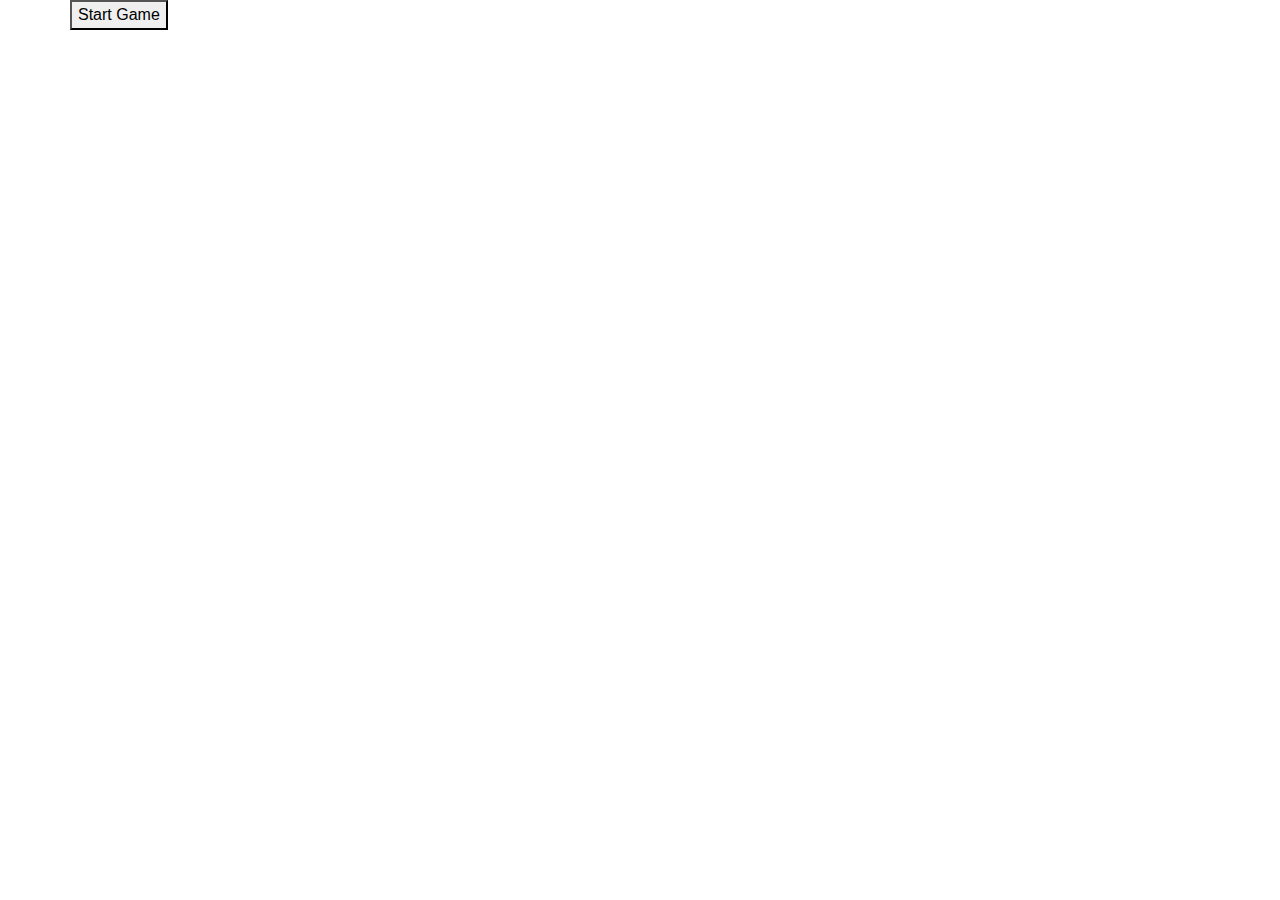
==== WebSite1/playGame.html @ 26c00719 "add playGame+js" ====
﻿<!DOCTYPE html>
<html>
<head>
    <meta charset="utf-8" />
    <title>The Movie Game</title>
    <script src="movies.js"></script>
    <script src="posters.js"></script>
    <script src="moviesUtils.js"></script>
    <script src="utils.js"></script>
    <link href="StyleSheet.css" rel="stylesheet" />

    <!--//boot-->
    <link rel="stylesheet" href="https://maxcdn.bootstrapcdn.com/bootstrap/4.4.1/css/bootstrap.min.css">
    <meta name="viewport" content="width=device-width, initial-scale=1">
    <script src="https://ajax.googleapis.com/ajax/libs/jquery/3.4.1/jquery.min.js"></script>
    <script src="https://cdnjs.cloudflare.com/ajax/libs/popper.js/1.16.0/umd/popper.min.js"></script>
    <script src="https://maxcdn.bootstrapcdn.com/bootstrap/4.4.1/js/bootstrap.min.js"></script>

    <script>


        countergames = 0;
        function play() {
            // start your code here and work on the movies array
            points = 0;
            strikes = 0;
            calibration(points, strikes)
            if (countergames == 0) {
                arrGenres = CreateArrGenres()
            }
            countergames++;
            //הגרלת  שם סרט
            randomMovie = [];
            randomMovie = ShowMovie();
            wrongGenres = [];
            wrongGenres = wrongGenres2(randomMovie);
            console.log(randomMovie);
            console.log(wrongGenres);
            answers = createAnswer(randomMovie, wrongGenres);
            console.log(answers);
            var copyOfAnswer = answers.slice();
            console.log(copyOfAnswer);
            printAnswer(copyOfAnswer);
        }
        //Create Arr Genres no reapet
        function CreateArrGenres() {
            arrGenres1 = [];
            for (var i = 0; i < movies.length; i++) {
                for (var j = 0; j < movies[i].genres.length; j++) {
                    counter = 0;
                    for (var k = 0; k < arrGenres1.length; k++) {
                        if (movies[i].genres[j].name != arrGenres1[k]) {
                            counter++;
                        }
                    }
                    if (counter == arrGenres1.length) {
                        arrGenres1[length++] = movies[i].genres[j].name;
                    }
                }
            }
            return arrGenres1;
        }
        //calibration points and strikes
        function calibration(points, strikes) {
            str = ""
            str += "<div id='points' class='col-6'>";
            str += "<h3 class='big' id='special'> Your Score:" + points + "</h3>";
            str += "</div>";
            str += "<div id='strikes' class='col-6'>";
            str += "<h3 class='big'> Your strikes:" + strikes + "</h3>";
            str += "</div>";
            writeToDiv("ph3", str, true);
        }
        //show random movie
        function ShowMovie() {
            let randomMovie = movies[Math.floor(Math.random() * movies.length)];
            var str = "";
            str += "<h1 class='change'>  " + randomMovie.original_title + "</h1>";
            str += '<img src=" ' + randomMovie.poster_path + '">';
            str += "<h3>" + question.questionName + "</h3>";
            writeToDiv("ph1", str, true);
            return (randomMovie);
        }
        //create wrong geners array
        function wrongGenres2(rand) {
            wrongGenres = [];
            for (var i = 0; i < arrGenres.length; i++) {
                var seen = false;
                for (var j = 0; j < rand.genres.length; j++) {
                    if (rand.genres[j].name == arrGenres[i]) {
                        seen = true;
                        break;
                    }
                }
                if (seen == false) {
                    wrongGenres.push(arrGenres[i]);
                }
            }
            return wrongGenres;
        }
        //random 3 index from wrong array
        function createAnswer(rand, wrong) {
            check = false;
            let num;
            let already = [];
            let start = 0, end = wrong.length;
            for (var i = 0; i < 3;) {
                num = (Math.random() * (end - start) + start) ^ 0;
                check = false;
                for (var j = 0; j < already.length; j++) {
                    if (already[j] == num) {
                        check = true;
                        break;
                    }
                }
                if (check == false) {
                    already[i] = num;
                    i++;
                }
            }
            temp = crate4Answer(already);
            return temp;
        }
        //create array with 4 answer-one good 3 no
        function crate4Answer(already) {
            var arr4Answers = [];
            arr4Answers[0] = randomMovie.genres[Math.floor(Math.random() * randomMovie.genres.length)].name;
            arr4Answers[1] = wrongGenres[already[0]];
            arr4Answers[2] = wrongGenres[already[1]];
            arr4Answers[3] = wrongGenres[already[2]];
            return arr4Answers;
        }
        //mix the array with answer
        function mixing() {
            return answers.sort(function (a, b) { return 0.5 - Math.random() });
        }
        //save the index
        function findIndex(temp, copyOfAnswer) {
            for (var i = 0; i < temp.length; i++) {
                if (temp[i] == copyOfAnswer[0])
                    return i;
            }
        }
        //create object
        question = {
            questionName: "What is the genre of the movie?",
            answer: mixing,
            indexRight: findIndex
        }
        //print answer
        function printAnswer(copyOfAnswer) {
            arrQus = question.answer();
            console.log(arrQus);
            str = "";
            for (var i = 0; i < arrQus.length; i++) {
                if (i == question.indexRight(arrQus, copyOfAnswer)) {
                    str += "<button class='unvisable '  onclick='RightAnswer(this)'>" + arrQus[i] + "</button>"
                }
                else {
                    str += "<button class='unvisable ' onclick='WrongAnswer(this)'>" + arrQus[i] + "</button>"
                }
            }
            writeToDiv("ph2", str, true);
        }
        //increase points
        function RightAnswer(button) {
            points++;
            calibration(points, strikes);
            disabledButton();
            printButtonNext();
        }
        //increase strikes
        function WrongAnswer(button) {
            strikes++;
            calibration(points, strikes);
            printButtonNext();
            if (strikes == 5) {
                disabledButton();
                document.getElementsByClassName("unvisable");//deleteStartButton
                document.getElementById("NextQuestion").disabled = true;//deleteNextButton
                alert("Game Over");
            }
            disabledButton();
        }
        //disabled all Buttons
        function disabledButton() {
            let deleteButton = document.getElementsByClassName("unvisable");
            for (let i = 0; i < deleteButton.length; i++) {
                deleteButton[i].disabled = true;
            }
        }
        //function for next Question buttom
        function NextQuestion(button) {
            //הגרלת  שם סרט
            randomMovie = [];
            randomMovie = ShowMovie();
            wrongGenres = wrongGenres2(randomMovie);
            answers = createAnswer(randomMovie, wrongGenres);
            var copyOfAnswer = answers.slice();
            printAnswer(copyOfAnswer);
            document.getElementById("NextQuestion").disabled = true;
        }
        //print button next question
        function printButtonNext() {
            str = "";
            str += "<button id='NextQuestion'  onclick='NextQuestion(this)'> Next Question </button>";
            writeToDiv("ph4", str, true);

        }
    </script>
</head>
<body onload="init()">
    <div class="container">
        <div class="row">
            <button onclick="play()" id="startPlay">Start Game</button>
        </div>
        <div id="ph1" class="row"></div>
        <div id="ph2" class="row"></div>
        <div id="ph4" class="row"></div>
        <div id="ph3" class="row"></div>
    </div>
</body>
</html>
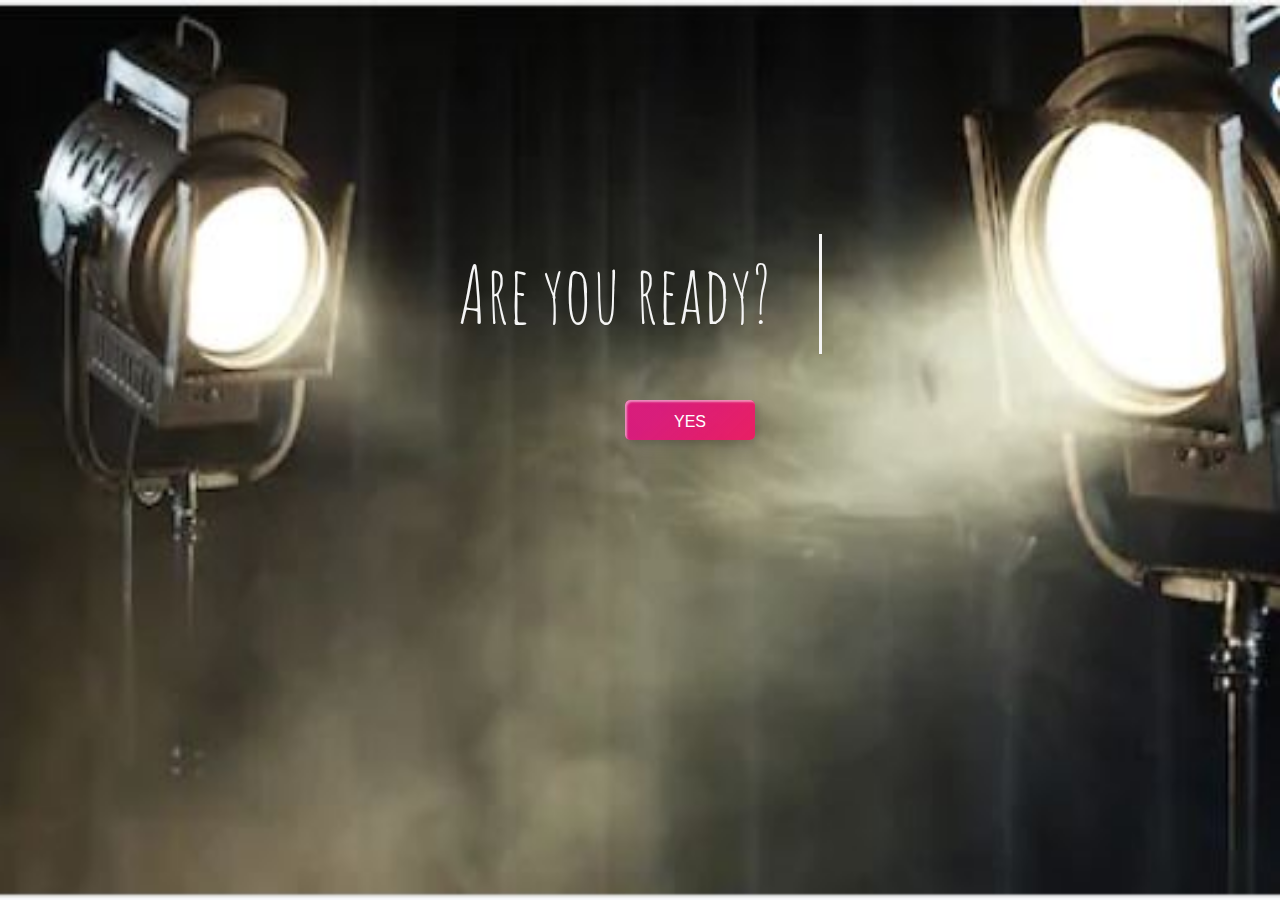
==== commit 120f59e4: "add button start" ====
--- a/WebSite1/playGame.html
+++ b/WebSite1/playGame.html
@@ -3,12 +3,15 @@
 <head>
     <meta charset="utf-8" />
     <title>The Movie Game</title>
+    <!-- font link -->
+    <link href="https://fonts.googleapis.com/css2?family=Amatic+SC:wght@700&amp;display=swap" rel="stylesheet">
+    <link href="https://fonts.googleapis.com/css?family=Roboto:300,400,900|Oswald:300,400,700" rel="stylesheet">
     <script src="movies.js"></script>
     <script src="posters.js"></script>
     <script src="moviesUtils.js"></script>
     <script src="utils.js"></script>
     <link href="StyleSheet.css" rel="stylesheet" />
-
+    <link href="beforeStart.css" rel="stylesheet" />
     <!--//boot-->
     <link rel="stylesheet" href="https://maxcdn.bootstrapcdn.com/bootstrap/4.4.1/css/bootstrap.min.css">
     <meta name="viewport" content="width=device-width, initial-scale=1">
@@ -211,9 +214,17 @@
 </head>
 <body onload="init()">
     <div class="container">
-        <div class="row">
-            <button onclick="play()" id="startPlay">Start Game</button>
-        </div>
+        
+            <div class="row wrapper1">
+                <div class="typing-demo">
+                    Are you ready?
+                </div>
+            </div>
+            <div class="row forButton">
+                <button class="custom-btn btn-13" onclick="play()" id="startPlay">YES</button>
+                <!--<button data-id="btnStart" class="btn btnstart" onclick="play()" id="startPlay"><span>YES</span></button>-->
+            </div>
+        
         <div id="ph1" class="row"></div>
         <div id="ph2" class="row"></div>
         <div id="ph4" class="row"></div>
--- a/WebSite1/beforeStart.css
+++ b/WebSite1/beforeStart.css
@@ -0,0 +1,110 @@
+﻿.wrapper1 {
+    
+    display: flex;
+    align-items: center;
+    justify-content: center;
+    position: relative;
+    
+    top: 234px;
+}
+
+.typing-demo {
+    width: 14ch;
+    animation: typing 2s steps(14), blink .5s step-end infinite alternate;
+    white-space: nowrap;
+    overflow: hidden;
+    border-right: 3px solid;
+   
+    font-family: 'Amatic SC', monospace,Calibri;
+    font-size: 80px;
+    color:whitesmoke;
+}
+
+@keyframes typing {
+    from {
+        width: 0
+    }
+}
+
+@keyframes blink {
+    50% {
+        border-color: transparent
+    }
+}
+
+.row.forButton {
+
+    /* margin: 0 auto; */
+    text-align: center;
+    padding-left: 50%;
+    padding-top: 280px;
+}
+/*start button*/
+button {
+    margin: 20px;
+}
+
+.custom-btn {
+    width: 130px;
+    height: 40px;
+    color: #fff;
+    border-radius: 5px;
+    padding: 10px 25px;
+    font-family: 'Lato', sans-serif;
+    font-weight: 500;
+    background: transparent;
+    cursor: pointer;
+    transition: all 0.3s ease;
+    position: relative;
+    display: inline-block;
+    box-shadow: inset 2px 2px 2px 0px rgba(255,255,255,.5), 7px 7px 20px 0px rgba(0,0,0,.1), 4px 4px 5px 0px rgba(0,0,0,.1);
+}
+.btn-13 {
+    background-color: #e91e63e6;
+    background-image: linear-gradient(315deg, #e91e63e6 0%, #c803bf45 74%);
+    border: none;
+    z-index: 1;
+}
+
+    .btn-13:after {
+        position: absolute;
+        content: "";
+        width: 100%;
+        height: 0;
+        bottom: 0;
+        left: 0;
+        z-index: -1;
+        border-radius: 5px;
+        background-color: lightpink;
+        background-image: linear-gradient(315deg, #e91e63e6 0%, #c803bf45 74%);
+        box-shadow: -7px -7px 20px 0px #fff9, -4px -4px 5px 0px #fff9, 7px 7px 20px 0px #0002, 4px 4px 5px 0px #0001;
+        transition: all 0.3s ease;
+    }
+
+    .btn-13:hover {
+        color: #fff;
+    }
+
+    .btn-13:hover:after {
+            top: 0;
+            height: 100%;
+        }
+
+    .btn-13:active {
+        top: 2px;
+    }
+
+/*background*/
+body {
+    background-image: url('picture/efrat2.JPG');
+    background-size: 100% 100%;
+    background-attachment: fixed;
+}
+
+
+
+
+
+
+
+
